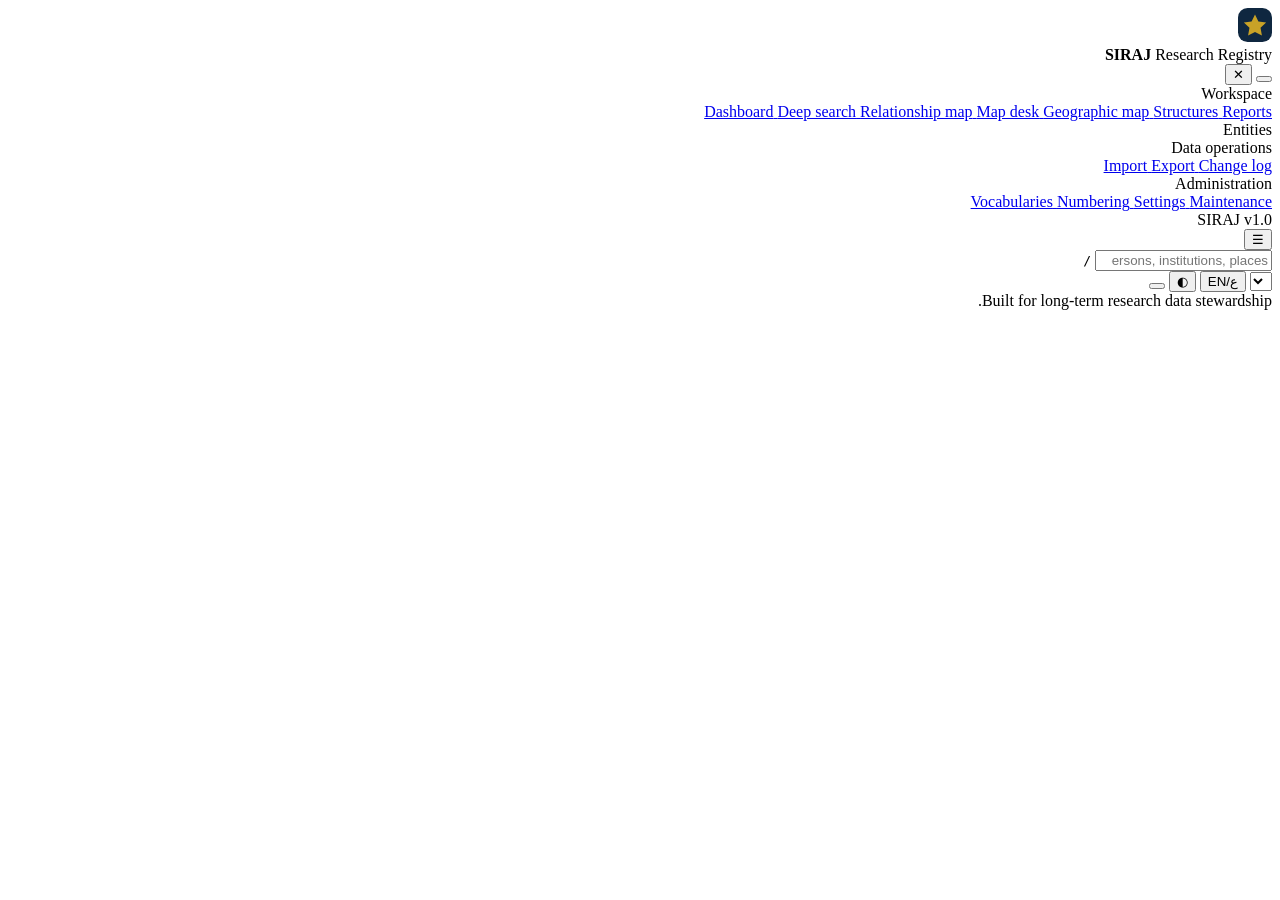
==== app/static/index.html @ f110d9e1 "first commit1" ====
<!doctype html>
<html lang="ar" dir="rtl">
<head>
<meta charset="utf-8">
<meta name="viewport" content="width=device-width, initial-scale=1">
<script>
/* Apply a saved collapsed rail before first paint so the sidebar does not flash open. */
try {
  if (localStorage.getItem("siraj.sidebar") === "collapsed")
    document.documentElement.classList.add("sidebar-collapsed");
} catch (e) {}
</script>
<title>SIRAJ · سِراج — Research Registry</title>
<meta name="description" content="Bilingual registry of researchers, institutions, places and sources.">
<link rel="icon" href="data:image/svg+xml,<svg xmlns='http://www.w3.org/2000/svg' viewBox='0 0 32 32'><rect width='32' height='32' rx='8' fill='%230f2740'/><path d='M16 6l3.2 6.6 7.3 1-5.3 5.1 1.3 7.2L16 22.5 9.5 25.9l1.3-7.2L5.5 13.6l7.3-1z' fill='%23c9a227'/></svg>">
<link rel="stylesheet" href="/static/css/base.css">
<link rel="stylesheet" href="/static/css/components.css">
<link rel="stylesheet" href="/static/css/views.css">
<link rel="stylesheet" href="/static/css/viz.css">
<link rel="stylesheet" href="/static/css/desk.css">
<link rel="stylesheet" href="/static/css/maplib.css">
<!-- MapLibre GL JS, served from the application itself: the map must work
     with no CDN, no tile server and no network at all -->
<link rel="stylesheet" href="/static/vendor/maplibre-gl.css">
</head>
<body>
<div id="app" class="app">

  <!-- ================= sidebar ================= -->
  <aside class="sidebar" id="sidebar">
    <div class="brand">
      <div class="brand-mark" aria-hidden="true">
        <svg viewBox="0 0 32 32" width="34" height="34"><rect width="32" height="32" rx="9" fill="#0f2740"/><path d="M16 6l3.2 6.6 7.3 1-5.3 5.1 1.3 7.2L16 22.5 9.5 25.9l1.3-7.2L5.5 13.6l7.3-1z" fill="#c9a227"/></svg>
      </div>
      <div class="brand-text">
        <strong data-i18n="app.name">SIRAJ</strong>
        <span data-i18n="app.tagline">Research Registry</span>
      </div>
      <button class="icon-btn sidebar-collapse" id="sidebarCollapse" type="button"
              aria-expanded="true" aria-controls="sidebar" aria-label="طي الشريط الجانبي">
        <span class="ico" data-icon="panel-left"></span>
      </button>
      <button class="icon-btn sidebar-close" id="sidebarClose" aria-label="close">✕</button>
    </div>

    <nav class="nav" id="nav">
      <div class="nav-group" data-i18n="nav.workspace">Workspace</div>
      <a class="nav-item" data-route="dashboard" href="#/dashboard">
        <span class="ico" data-icon="grid"></span><span data-i18n="nav.dashboard">Dashboard</span>
      </a>
      <a class="nav-item" data-route="search" href="#/search">
        <span class="ico" data-icon="search"></span><span data-i18n="nav.search">Deep search</span>
      </a>
      <a class="nav-item" data-route="map" href="#/map">
        <span class="ico" data-icon="share"></span><span data-i18n="nav.map">Relationship map</span>
      </a>
      <a class="nav-item" data-route="desk" href="#/desk">
        <span class="ico" data-icon="compass"></span><span data-i18n="nav.desk">Map desk</span>
      </a>
      <a class="nav-item" data-route="geomap" href="#/geo">
        <span class="ico" data-icon="globe"></span><span data-i18n="nav.geomap">Geographic map</span>
      </a>
      <a class="nav-item" data-route="structures" href="#/structures">
        <span class="ico" data-icon="layers"></span><span data-i18n="nav.structures">Structures</span>
      </a>
      <a class="nav-item" data-route="reports" href="#/reports">
        <span class="ico" data-icon="chart"></span><span data-i18n="nav.reports">Reports</span>
      </a>

      <div class="nav-group" data-i18n="nav.entities">Entities</div>
      <div id="entityNav"></div>

      <div class="nav-group" data-i18n="nav.data">Data operations</div>
      <a class="nav-item" data-route="import" href="#/import">
        <span class="ico" data-icon="upload"></span><span data-i18n="nav.import">Import</span>
      </a>
      <a class="nav-item" data-route="export" href="#/export">
        <span class="ico" data-icon="download"></span><span data-i18n="nav.export">Export</span>
      </a>
      <a class="nav-item" data-route="changelog" href="#/changelog">
        <span class="ico" data-icon="history"></span><span data-i18n="nav.changelog">Change log</span>
      </a>

      <div class="nav-group" data-i18n="nav.admin">Administration</div>
      <a class="nav-item" data-route="vocabularies" href="#/vocabularies">
        <span class="ico" data-icon="list"></span><span data-i18n="nav.vocabularies">Vocabularies</span>
      </a>
      <a class="nav-item" data-route="numbering" href="#/numbering">
        <span class="ico" data-icon="hash"></span><span data-i18n="nav.numbering">Numbering</span>
      </a>
      <a class="nav-item" data-route="settings" href="#/settings">
        <span class="ico" data-icon="settings"></span><span data-i18n="nav.settings">Settings</span>
      </a>
      <a class="nav-item" data-route="maintenance" href="#/maintenance">
        <span class="ico" data-icon="database"></span><span data-i18n="nav.maintenance">Maintenance</span>
      </a>
    </nav>

    <div class="sidebar-foot">
      <div class="muted small" id="buildInfo">SIRAJ v1.0</div>
    </div>
  </aside>
  <div class="scrim" id="scrim"></div>

  <!-- ================= main ================= -->
  <div class="main">
    <header class="topbar">
      <button class="icon-btn only-mobile" id="sidebarOpen" aria-label="menu">☰</button>
      <div class="search-box">
        <span class="ico" data-icon="search"></span>
        <input id="globalSearch" type="search" autocomplete="off"
               data-i18n-placeholder="search.placeholder"
               placeholder="Search persons, institutions, places…">
        <kbd>/</kbd>
      </div>
      <div class="topbar-actions">
        <select id="actorSelect" class="ghost-select" title="Acting user"></select>
        <button class="icon-btn" id="langToggle" title="العربية / English">ع/EN</button>
        <button class="icon-btn" id="themeToggle" title="Theme">◐</button>
        <button class="icon-btn" id="fullscreenToggle" type="button" aria-pressed="false"
                aria-label="ملء الشاشة">
          <span class="ico fs-enter" data-icon="maximize"></span>
          <span class="ico fs-exit" data-icon="minimize"></span>
        </button>
      </div>
    </header>

    <div class="crumbs" id="crumbs"></div>
    <main class="view" id="view" tabindex="-1"></main>
    <footer class="foot">
      <span data-i18n="footer.built">Built for long-term research data stewardship.</span>
      <span id="footStats" class="muted"></span>
    </footer>
  </div>
</div>

<div id="toasts" class="toasts" aria-live="polite"></div>
<div id="modalRoot"></div>

<!-- core: state, i18n, API client, UI primitives (no dependencies) -->
<script src="/static/js/core.js"></script>
<!-- components: shared widgets (combobox, inline creation, field registry) -->
<script src="/static/js/components/forms.js"></script>
<script src="/static/js/components/fields.js"></script>
<script src="/static/js/components/mapfilters.js"></script>
<script src="/static/js/components/evidence.js"></script>
<script src="/static/js/components/crce.js"></script>
<!-- the display kernel: model, scales, geometry, camera, interaction, motion -->
<script src="/static/js/components/viz.js"></script>
<!-- views: one file per screen; each registers itself on A.views -->
<script src="/static/js/views/list.js"></script>
<script src="/static/js/views/record.js"></script>
<script src="/static/js/views/dashboard.js"></script>
<script src="/static/js/views/reports.js"></script>
<script src="/static/js/views/structures.js"></script>
<script src="/static/vendor/maplibre-gl.js"></script>
<script src="/static/js/lib/vectormap.js"></script>
<script src="/static/js/lib/maplib.js"></script>
<script src="/static/js/lib/geopin.js"></script>
<script src="/static/js/lib/tilecache.js"></script>
<script src="/static/js/views/map.js"></script>
<script src="/static/js/views/geomap.js"></script>
<script src="/static/js/views/desk.js"></script>
<script src="/static/js/views/admin.js"></script>
<!-- shell: bootstrap + hash router (must load last) -->
<script src="/static/js/app.js"></script>
</body>
</html>
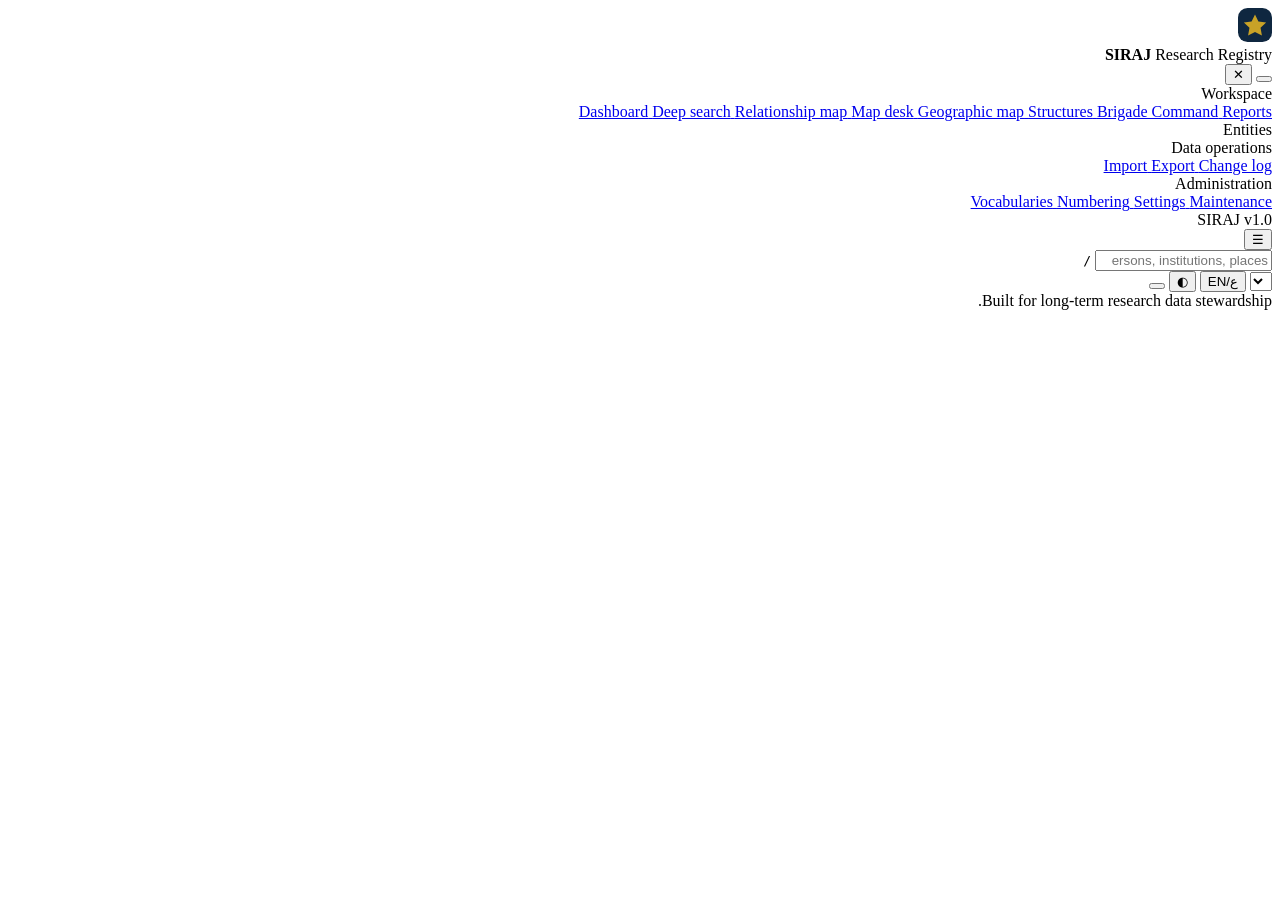
==== commit e9727d2e: "Unify the application: Brigade Command becomes a first-class workspace inside the SIRAJ shell Single" ====
--- a/app/static/index.html
+++ b/app/static/index.html
@@ -18,6 +18,7 @@
 <link rel="stylesheet" href="/static/css/views.css">
 <link rel="stylesheet" href="/static/css/viz.css">
 <link rel="stylesheet" href="/static/css/desk.css">
+<link rel="stylesheet" href="/static/css/military.css">
 <link rel="stylesheet" href="/static/css/maplib.css">
 <!-- MapLibre GL JS, served from the application itself: the map must work
      with no CDN, no tile server and no network at all -->
@@ -62,6 +63,9 @@
       </a>
       <a class="nav-item" data-route="structures" href="#/structures">
         <span class="ico" data-icon="layers"></span><span data-i18n="nav.structures">Structures</span>
+      </a>
+      <a class="nav-item" data-route="military" href="#/military">
+        <span class="ico" data-icon="shield"></span><span data-i18n="nav.military">Brigade Command</span>
       </a>
       <a class="nav-item" data-route="reports" href="#/reports">
         <span class="ico" data-icon="chart"></span><span data-i18n="nav.reports">Reports</span>
@@ -162,6 +166,7 @@
 <script src="/static/js/views/geomap.js"></script>
 <script src="/static/js/views/desk.js"></script>
 <script src="/static/js/views/admin.js"></script>
+<script src="/static/js/views/military.js"></script>
 <!-- shell: bootstrap + hash router (must load last) -->
 <script src="/static/js/app.js"></script>
 </body>
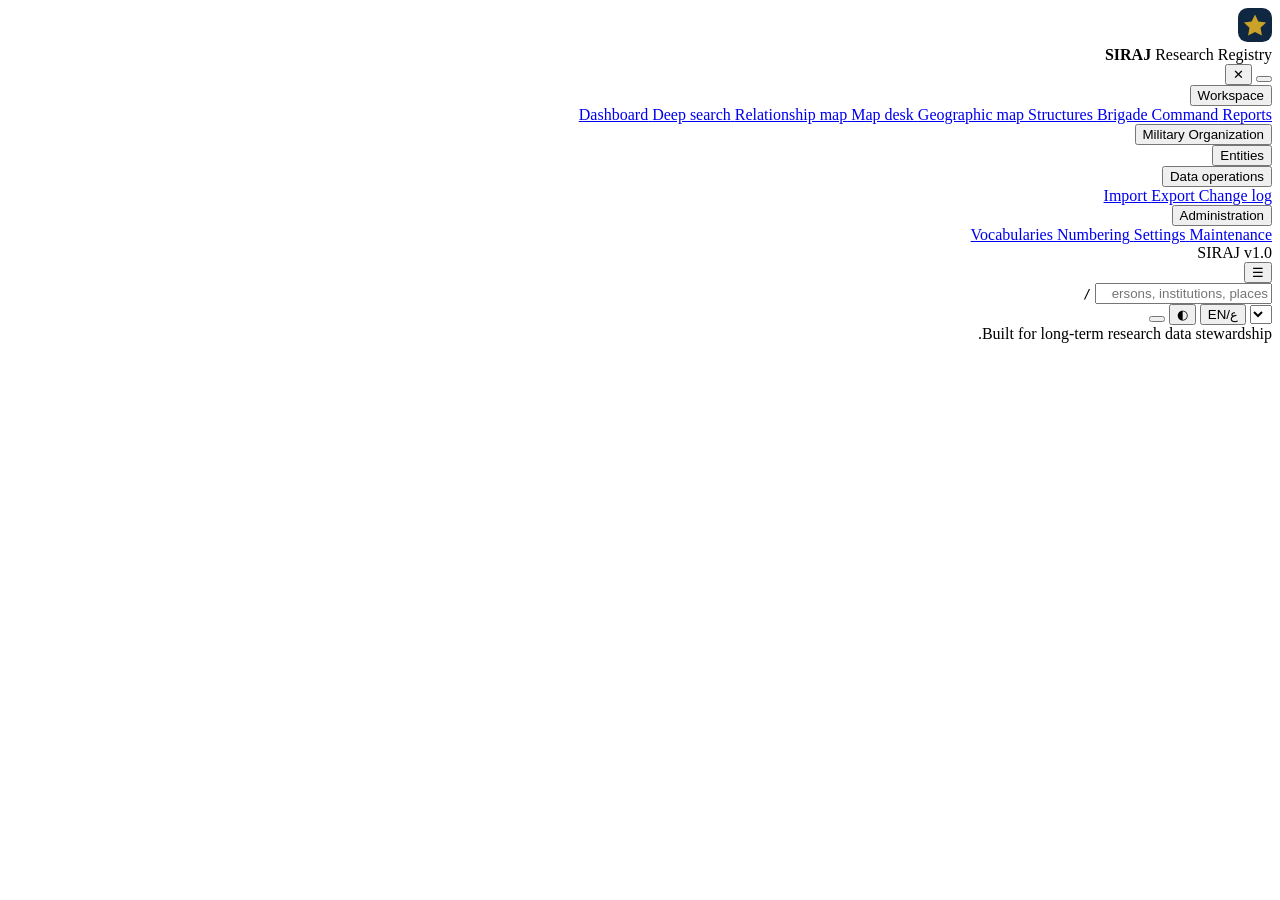
==== commit 324e17ef: "feat(shell): layered accordion sidebar — the military twelve organised - sidebar folds into five col" ====
--- a/app/static/index.html
+++ b/app/static/index.html
@@ -45,59 +45,93 @@
     </div>
 
     <nav class="nav" id="nav">
-      <div class="nav-group" data-i18n="nav.workspace">Workspace</div>
-      <a class="nav-item" data-route="dashboard" href="#/dashboard">
-        <span class="ico" data-icon="grid"></span><span data-i18n="nav.dashboard">Dashboard</span>
-      </a>
-      <a class="nav-item" data-route="search" href="#/search">
-        <span class="ico" data-icon="search"></span><span data-i18n="nav.search">Deep search</span>
-      </a>
-      <a class="nav-item" data-route="map" href="#/map">
-        <span class="ico" data-icon="share"></span><span data-i18n="nav.map">Relationship map</span>
-      </a>
-      <a class="nav-item" data-route="desk" href="#/desk">
-        <span class="ico" data-icon="compass"></span><span data-i18n="nav.desk">Map desk</span>
-      </a>
-      <a class="nav-item" data-route="geomap" href="#/geo">
-        <span class="ico" data-icon="globe"></span><span data-i18n="nav.geomap">Geographic map</span>
-      </a>
-      <a class="nav-item" data-route="structures" href="#/structures">
-        <span class="ico" data-icon="layers"></span><span data-i18n="nav.structures">Structures</span>
-      </a>
-      <a class="nav-item" data-route="military" href="#/military">
-        <span class="ico" data-icon="shield"></span><span data-i18n="nav.military">Brigade Command</span>
-      </a>
-      <a class="nav-item" data-route="reports" href="#/reports">
-        <span class="ico" data-icon="chart"></span><span data-i18n="nav.reports">Reports</span>
-      </a>
-
-      <div class="nav-group" data-i18n="nav.entities">Entities</div>
-      <div id="entityNav"></div>
-
-      <div class="nav-group" data-i18n="nav.data">Data operations</div>
-      <a class="nav-item" data-route="import" href="#/import">
-        <span class="ico" data-icon="upload"></span><span data-i18n="nav.import">Import</span>
-      </a>
-      <a class="nav-item" data-route="export" href="#/export">
-        <span class="ico" data-icon="download"></span><span data-i18n="nav.export">Export</span>
-      </a>
-      <a class="nav-item" data-route="changelog" href="#/changelog">
-        <span class="ico" data-icon="history"></span><span data-i18n="nav.changelog">Change log</span>
-      </a>
-
-      <div class="nav-group" data-i18n="nav.admin">Administration</div>
-      <a class="nav-item" data-route="vocabularies" href="#/vocabularies">
-        <span class="ico" data-icon="list"></span><span data-i18n="nav.vocabularies">Vocabularies</span>
-      </a>
-      <a class="nav-item" data-route="numbering" href="#/numbering">
-        <span class="ico" data-icon="hash"></span><span data-i18n="nav.numbering">Numbering</span>
-      </a>
-      <a class="nav-item" data-route="settings" href="#/settings">
-        <span class="ico" data-icon="settings"></span><span data-i18n="nav.settings">Settings</span>
-      </a>
-      <a class="nav-item" data-route="maintenance" href="#/maintenance">
-        <span class="ico" data-icon="database"></span><span data-i18n="nav.maintenance">Maintenance</span>
-      </a>
+      <section class="nav-sec open" data-sec="workspace">
+        <button class="nav-sec-head" type="button" aria-expanded="true">
+          <span class="nav-sec-title" data-i18n="nav.workspace">Workspace</span>
+          <span class="nav-sec-caret" aria-hidden="true"></span>
+        </button>
+        <div class="nav-sec-body"><div class="nav-sec-inner">
+          <a class="nav-item" data-route="dashboard" href="#/dashboard">
+            <span class="ico" data-icon="grid"></span><span data-i18n="nav.dashboard">Dashboard</span>
+          </a>
+          <a class="nav-item" data-route="search" href="#/search">
+            <span class="ico" data-icon="search"></span><span data-i18n="nav.search">Deep search</span>
+          </a>
+          <a class="nav-item" data-route="map" href="#/map">
+            <span class="ico" data-icon="share"></span><span data-i18n="nav.map">Relationship map</span>
+          </a>
+          <a class="nav-item" data-route="desk" href="#/desk">
+            <span class="ico" data-icon="compass"></span><span data-i18n="nav.desk">Map desk</span>
+          </a>
+          <a class="nav-item" data-route="geomap" href="#/geo">
+            <span class="ico" data-icon="globe"></span><span data-i18n="nav.geomap">Geographic map</span>
+          </a>
+          <a class="nav-item" data-route="structures" href="#/structures">
+            <span class="ico" data-icon="layers"></span><span data-i18n="nav.structures">Structures</span>
+          </a>
+          <a class="nav-item" data-route="military" href="#/military">
+            <span class="ico" data-icon="shield"></span><span data-i18n="nav.military">Brigade Command</span>
+          </a>
+          <a class="nav-item" data-route="reports" href="#/reports">
+            <span class="ico" data-icon="chart"></span><span data-i18n="nav.reports">Reports</span>
+          </a>
+        </div></div>
+      </section>
+
+      <section class="nav-sec" data-sec="mil">
+        <button class="nav-sec-head" type="button" aria-expanded="false">
+          <span class="nav-sec-title" data-i18n="nav.milorg">Military Organization</span>
+          <span class="nav-sec-caret" aria-hidden="true"></span>
+        </button>
+        <div class="nav-sec-body"><div class="nav-sec-inner" id="milNav"></div></div>
+      </section>
+
+      <section class="nav-sec" data-sec="registry">
+        <button class="nav-sec-head" type="button" aria-expanded="false">
+          <span class="nav-sec-title" data-i18n="nav.entities">Entities</span>
+          <span class="nav-sec-caret" aria-hidden="true"></span>
+        </button>
+        <div class="nav-sec-body"><div class="nav-sec-inner" id="entityNav"></div></div>
+      </section>
+
+      <section class="nav-sec" data-sec="data">
+        <button class="nav-sec-head" type="button" aria-expanded="false">
+          <span class="nav-sec-title" data-i18n="nav.data">Data operations</span>
+          <span class="nav-sec-caret" aria-hidden="true"></span>
+        </button>
+        <div class="nav-sec-body"><div class="nav-sec-inner">
+          <a class="nav-item" data-route="import" href="#/import">
+            <span class="ico" data-icon="upload"></span><span data-i18n="nav.import">Import</span>
+          </a>
+          <a class="nav-item" data-route="export" href="#/export">
+            <span class="ico" data-icon="download"></span><span data-i18n="nav.export">Export</span>
+          </a>
+          <a class="nav-item" data-route="changelog" href="#/changelog">
+            <span class="ico" data-icon="history"></span><span data-i18n="nav.changelog">Change log</span>
+          </a>
+        </div></div>
+      </section>
+
+      <section class="nav-sec" data-sec="admin">
+        <button class="nav-sec-head" type="button" aria-expanded="false">
+          <span class="nav-sec-title" data-i18n="nav.admin">Administration</span>
+          <span class="nav-sec-caret" aria-hidden="true"></span>
+        </button>
+        <div class="nav-sec-body"><div class="nav-sec-inner">
+          <a class="nav-item" data-route="vocabularies" href="#/vocabularies">
+            <span class="ico" data-icon="list"></span><span data-i18n="nav.vocabularies">Vocabularies</span>
+          </a>
+          <a class="nav-item" data-route="numbering" href="#/numbering">
+            <span class="ico" data-icon="hash"></span><span data-i18n="nav.numbering">Numbering</span>
+          </a>
+          <a class="nav-item" data-route="settings" href="#/settings">
+            <span class="ico" data-icon="settings"></span><span data-i18n="nav.settings">Settings</span>
+          </a>
+          <a class="nav-item" data-route="maintenance" href="#/maintenance">
+            <span class="ico" data-icon="database"></span><span data-i18n="nav.maintenance">Maintenance</span>
+          </a>
+        </div></div>
+      </section>
     </nav>
 
     <div class="sidebar-foot">
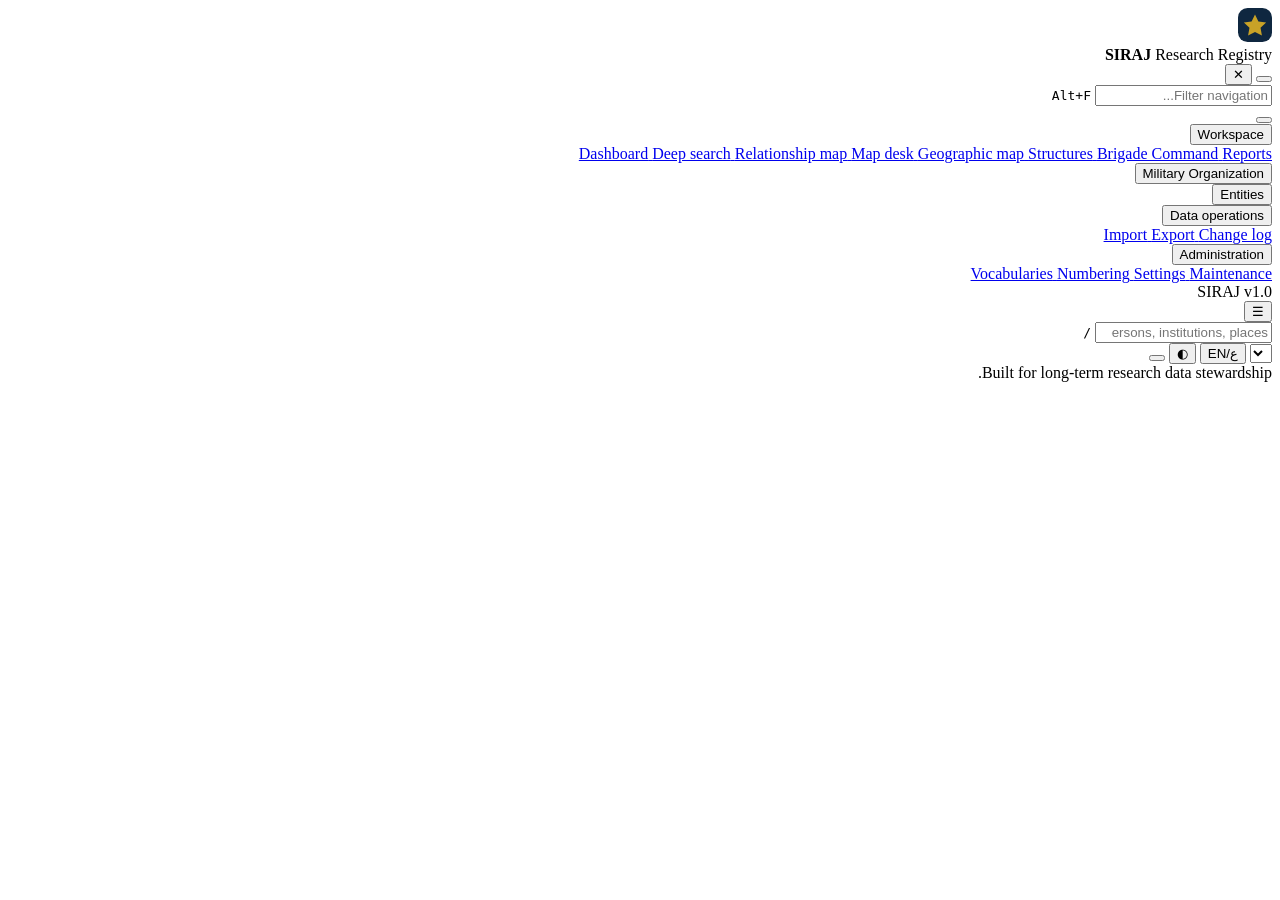
==== commit ad219e4c: "feat(shell): sidebar command deck — filter, pins, recent, live counts, quick add, keyboard model Co-" ====
--- a/app/static/index.html
+++ b/app/static/index.html
@@ -44,91 +44,147 @@
       <button class="icon-btn sidebar-close" id="sidebarClose" aria-label="close">✕</button>
     </div>
 
-    <nav class="nav" id="nav">
-      <section class="nav-sec open" data-sec="workspace">
-        <button class="nav-sec-head" type="button" aria-expanded="true">
+    <nav class="nav" id="nav" aria-label="Main navigation" data-i18n-aria="nav.landmark">
+      <div class="nav-deck" role="search">
+        <div class="nav-filter">
+          <span class="ico nav-filter-ico" data-icon="search" aria-hidden="true"></span>
+          <input id="navFilter" class="nav-filter-input" type="search" autocomplete="off" spellcheck="false"
+                 placeholder="Filter navigation..." data-i18n-placeholder="nav.filterPlaceholder"
+                 data-i18n-aria="nav.filterPlaceholder">
+          <button class="nav-tool nav-filter-clear" id="navFilterClear" type="button" hidden
+                  data-i18n-aria="nav.filterClear">
+            <span class="ico" data-icon="x"></span>
+          </button>
+          <kbd class="nav-kbd" aria-hidden="true">Alt+F</kbd>
+        </div>
+        <div class="nav-deck-row">
+          <span class="nav-filter-count" id="navFilterCount" aria-live="polite" hidden></span>
+          <button class="nav-tool nav-fold-all" id="navFoldAll" type="button" data-i18n-aria="nav.collapseAll">
+            <span class="ico ico-max" data-icon="maximize"></span>
+            <span class="ico ico-min" data-icon="minimize"></span>
+          </button>
+        </div>
+      </div>
+      <div class="nav-empty" id="navEmpty" hidden>
+        <span class="ico" data-icon="search" aria-hidden="true"></span>
+        <span data-i18n="nav.filterNone">No matching entries</span>
+      </div>
+      <section class="nav-sec" data-sec="pinned" id="navPinnedSec" data-default="open" data-empty="1" hidden>
+        <button class="nav-sec-head" type="button" aria-expanded="true" aria-controls="navBody-pinned">
+          <span class="ico nav-sec-ico" data-icon="star" aria-hidden="true"></span>
+          <span class="nav-sec-title" data-i18n="nav.pinned">Pinned</span>
+          <span class="nav-sec-caret" aria-hidden="true"></span>
+        </button>
+        <div class="nav-sec-body" id="navBody-pinned"><div class="nav-sec-inner" id="pinnedNav"></div></div>
+      </section>
+      <section class="nav-sec open" data-sec="workspace" data-default="open">
+        <button class="nav-sec-head" type="button" aria-expanded="true" aria-controls="navBody-workspace">
+          <span class="ico nav-sec-ico" data-icon="grid" aria-hidden="true"></span>
           <span class="nav-sec-title" data-i18n="nav.workspace">Workspace</span>
           <span class="nav-sec-caret" aria-hidden="true"></span>
         </button>
-        <div class="nav-sec-body"><div class="nav-sec-inner">
+        <div class="nav-sec-body" id="navBody-workspace"><div class="nav-sec-inner">
+          <div class="nav-sub" data-sub="recent" id="navRecentSub" data-empty="1" hidden>
+            <button class="nav-sub-head" type="button" aria-expanded="false" aria-controls="navBody-recent">
+              <span class="ico nav-sub-ico" data-icon="clock" aria-hidden="true"></span>
+              <span class="nav-sub-title" data-i18n="nav.recent">Recent</span>
+              <span class="nav-sub-caret" aria-hidden="true"></span>
+            </button>
+            <div class="nav-sub-body" id="navBody-recent"><div class="nav-sub-inner" id="recentNav"></div></div>
+          </div>
           <a class="nav-item" data-route="dashboard" href="#/dashboard">
-            <span class="ico" data-icon="grid"></span><span data-i18n="nav.dashboard">Dashboard</span>
+            <span class="ico" data-icon="grid"></span>
+            <span data-i18n="nav.dashboard">Dashboard</span>
           </a>
           <a class="nav-item" data-route="search" href="#/search">
-            <span class="ico" data-icon="search"></span><span data-i18n="nav.search">Deep search</span>
+            <span class="ico" data-icon="search"></span>
+            <span data-i18n="nav.search">Deep search</span>
           </a>
           <a class="nav-item" data-route="map" href="#/map">
-            <span class="ico" data-icon="share"></span><span data-i18n="nav.map">Relationship map</span>
+            <span class="ico" data-icon="share"></span>
+            <span data-i18n="nav.map">Relationship map</span>
           </a>
           <a class="nav-item" data-route="desk" href="#/desk">
-            <span class="ico" data-icon="compass"></span><span data-i18n="nav.desk">Map desk</span>
+            <span class="ico" data-icon="compass"></span>
+            <span data-i18n="nav.desk">Map desk</span>
           </a>
           <a class="nav-item" data-route="geomap" href="#/geo">
-            <span class="ico" data-icon="globe"></span><span data-i18n="nav.geomap">Geographic map</span>
+            <span class="ico" data-icon="globe"></span>
+            <span data-i18n="nav.geomap">Geographic map</span>
           </a>
           <a class="nav-item" data-route="structures" href="#/structures">
-            <span class="ico" data-icon="layers"></span><span data-i18n="nav.structures">Structures</span>
+            <span class="ico" data-icon="layers"></span>
+            <span data-i18n="nav.structures">Structures</span>
           </a>
           <a class="nav-item" data-route="military" href="#/military">
-            <span class="ico" data-icon="shield"></span><span data-i18n="nav.military">Brigade Command</span>
+            <span class="ico" data-icon="shield"></span>
+            <span data-i18n="nav.military">Brigade Command</span>
           </a>
           <a class="nav-item" data-route="reports" href="#/reports">
-            <span class="ico" data-icon="chart"></span><span data-i18n="nav.reports">Reports</span>
+            <span class="ico" data-icon="chart"></span>
+            <span data-i18n="nav.reports">Reports</span>
           </a>
         </div></div>
       </section>
-
       <section class="nav-sec" data-sec="mil">
-        <button class="nav-sec-head" type="button" aria-expanded="false">
+        <button class="nav-sec-head" type="button" aria-expanded="false" aria-controls="navBody-mil">
+          <span class="ico nav-sec-ico" data-icon="shield" aria-hidden="true"></span>
           <span class="nav-sec-title" data-i18n="nav.milorg">Military Organization</span>
           <span class="nav-sec-caret" aria-hidden="true"></span>
         </button>
-        <div class="nav-sec-body"><div class="nav-sec-inner" id="milNav"></div></div>
-      </section>
-
+        <div class="nav-sec-body" id="navBody-mil"><div class="nav-sec-inner" id="milNav"></div></div>
+      </section>
       <section class="nav-sec" data-sec="registry">
-        <button class="nav-sec-head" type="button" aria-expanded="false">
+        <button class="nav-sec-head" type="button" aria-expanded="false" aria-controls="navBody-registry">
+          <span class="ico nav-sec-ico" data-icon="database" aria-hidden="true"></span>
           <span class="nav-sec-title" data-i18n="nav.entities">Entities</span>
           <span class="nav-sec-caret" aria-hidden="true"></span>
         </button>
-        <div class="nav-sec-body"><div class="nav-sec-inner" id="entityNav"></div></div>
-      </section>
-
+        <div class="nav-sec-body" id="navBody-registry"><div class="nav-sec-inner" id="entityNav"></div></div>
+      </section>
       <section class="nav-sec" data-sec="data">
-        <button class="nav-sec-head" type="button" aria-expanded="false">
+        <button class="nav-sec-head" type="button" aria-expanded="false" aria-controls="navBody-data">
+          <span class="ico nav-sec-ico" data-icon="upload" aria-hidden="true"></span>
           <span class="nav-sec-title" data-i18n="nav.data">Data operations</span>
           <span class="nav-sec-caret" aria-hidden="true"></span>
         </button>
-        <div class="nav-sec-body"><div class="nav-sec-inner">
+        <div class="nav-sec-body" id="navBody-data"><div class="nav-sec-inner">
           <a class="nav-item" data-route="import" href="#/import">
-            <span class="ico" data-icon="upload"></span><span data-i18n="nav.import">Import</span>
+            <span class="ico" data-icon="upload"></span>
+            <span data-i18n="nav.import">Import</span>
           </a>
           <a class="nav-item" data-route="export" href="#/export">
-            <span class="ico" data-icon="download"></span><span data-i18n="nav.export">Export</span>
+            <span class="ico" data-icon="download"></span>
+            <span data-i18n="nav.export">Export</span>
           </a>
           <a class="nav-item" data-route="changelog" href="#/changelog">
-            <span class="ico" data-icon="history"></span><span data-i18n="nav.changelog">Change log</span>
+            <span class="ico" data-icon="history"></span>
+            <span data-i18n="nav.changelog">Change log</span>
           </a>
         </div></div>
       </section>
-
       <section class="nav-sec" data-sec="admin">
-        <button class="nav-sec-head" type="button" aria-expanded="false">
+        <button class="nav-sec-head" type="button" aria-expanded="false" aria-controls="navBody-admin">
+          <span class="ico nav-sec-ico" data-icon="settings" aria-hidden="true"></span>
           <span class="nav-sec-title" data-i18n="nav.admin">Administration</span>
           <span class="nav-sec-caret" aria-hidden="true"></span>
         </button>
-        <div class="nav-sec-body"><div class="nav-sec-inner">
+        <div class="nav-sec-body" id="navBody-admin"><div class="nav-sec-inner">
           <a class="nav-item" data-route="vocabularies" href="#/vocabularies">
-            <span class="ico" data-icon="list"></span><span data-i18n="nav.vocabularies">Vocabularies</span>
+            <span class="ico" data-icon="list"></span>
+            <span data-i18n="nav.vocabularies">Vocabularies</span>
           </a>
           <a class="nav-item" data-route="numbering" href="#/numbering">
-            <span class="ico" data-icon="hash"></span><span data-i18n="nav.numbering">Numbering</span>
+            <span class="ico" data-icon="hash"></span>
+            <span data-i18n="nav.numbering">Numbering</span>
           </a>
           <a class="nav-item" data-route="settings" href="#/settings">
-            <span class="ico" data-icon="settings"></span><span data-i18n="nav.settings">Settings</span>
+            <span class="ico" data-icon="settings"></span>
+            <span data-i18n="nav.settings">Settings</span>
           </a>
           <a class="nav-item" data-route="maintenance" href="#/maintenance">
-            <span class="ico" data-icon="database"></span><span data-i18n="nav.maintenance">Maintenance</span>
+            <span class="ico" data-icon="sliders"></span>
+            <span data-i18n="nav.maintenance">Maintenance</span>
           </a>
         </div></div>
       </section>
